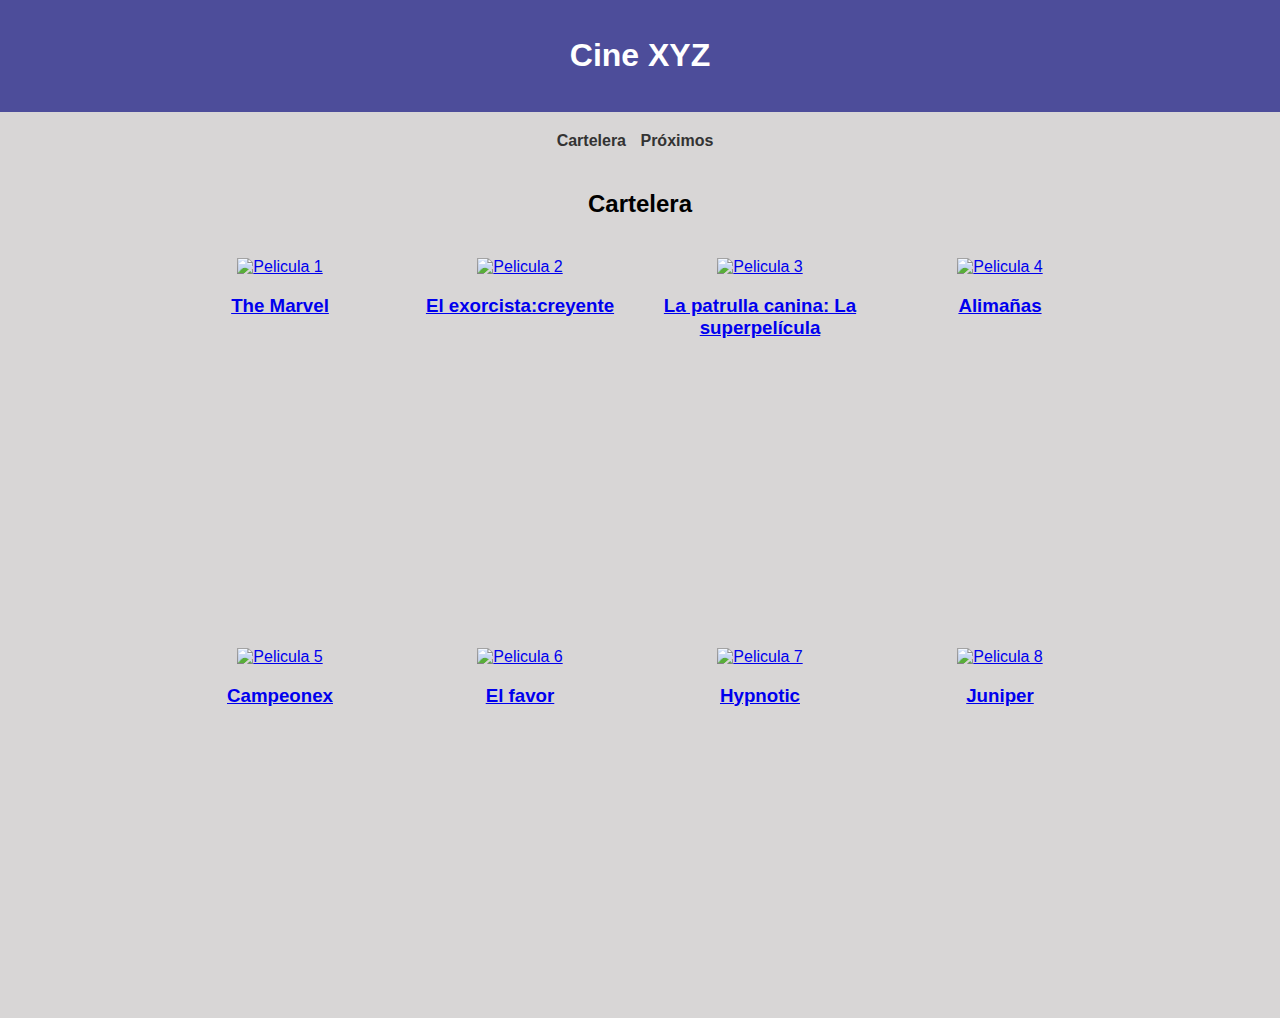
==== templates/index.html @ 707ae6f8 "guardar" ====
<!DOCTYPE html>
<html lang="es">
<head>
    <meta charset="UTF-8">
    <meta name="viewport" content="width=device-width, initial-scale=1.0">
    <link rel="stylesheet" href="/static/styles.css">
    <title>Cine XYZ</title>
</head>
<body>
    <header>
        <h1>Cine XYZ</h1>
    </header>
    
    <nav>
        <ul class="menu">
            <li><a href="/templates/index.html">Cartelera</a></li>
            <li><a href="/templates/proximos.html">Próximos</a></li>
        </ul>
    </nav>

    <main>
        <section class="cartelera">
            <h2>Cartelera</h2>
            
            <div class="fila-peliculas">
                <a href="pelicula.html?pelicula=pelicula1">
                    <div class="pelicula">
                        <img src="https://th.bing.com/th?id=ODL.14637f38477aece77532d1382251c80d&w=135&h=201&c=10&rs=1&qlt=90&o=6&pid=13.1" alt="Pelicula 1">
                        <h3>The Marvel</h3>
                    </div>
                </a>

                <a href="pelicula.html?pelicula=pelicula2">
                    <div class="pelicula">
                        <img src="https://pics.filmaffinity.com/the_exorcist_believer-559498509-msmall.jpg" alt="Pelicula 2">
                        <h3>El exorcista:creyente</h3>
                    </div>
                </a>

                <a href="pelicula.html?pelicula=pelicula3">
                    <div class="pelicula">
                        <img src="https://th.bing.com/th?id=ODL.a4bd0a39c0c6b4c70849d03398e8ef8a&w=135&h=201&c=10&rs=1&qlt=90&o=6&pid=13.1" alt="Pelicula 3">
                        <h3>La patrulla canina: La superpelícula</h3>
                    </div>
                </a>

                <a href="pelicula.html?pelicula=pelicula4">
                    <div class="pelicula">
                        <img src="https://th.bing.com/th?id=ODL.d3e1a2c969e4ccf1c49c2dc171a97cf1&w=135&h=201&c=10&rs=1&qlt=90&o=6&pid=13.1" alt="Pelicula 4">
                        <h3>Alimañas</h3>
                    </div>
                </a>
            </div>

            <div class="fila-peliculas">
                <a href="pelicula.html?pelicula=pelicula5">
                    <div class="pelicula">
                        <img src="https://th.bing.com/th?id=ODL.98d3a05b1f66bf20a4177fe9d2d055a1&w=135&h=201&c=10&rs=1&qlt=90&o=6&pid=13.1" alt="Pelicula 5">
                        <h3>Campeonex</h3>
                    </div>
                </a>

                <a href="pelicula.html?pelicula=pelicula6">
                    <div class="pelicula">
                        <img src="https://pics.filmaffinity.com/el_favor-331440462-mmed.jpg" alt="Pelicula 6">
                        <h3>El favor</h3>
                    </div>
                </a>

                <a href="pelicula.html?pelicula=pelicula7">
                    <div class="pelicula">
                        <img src="https://th.bing.com/th?id=ODL.b13afba3f330f1541b2a089848d4ec91&w=135&h=201&c=10&rs=1&qlt=90&o=6&pid=13.1" alt="Pelicula 7">
                        <h3>Hypnotic</h3>
                    </div>
                </a>

                <a href="pelicula.html?pelicula=pelicula8">
                    <div class="pelicula">
                        <img src="https://th.bing.com/th?id=ODL.83ac52fd125509b3572ce583e5a4500b&w=135&h=201&c=10&rs=1&qlt=90&o=6&pid=13.1" alt="Pelicula 8">
                        <h3>Juniper</h3>
                    </div>
                </a>
            </div>

            <!-- Agrega más películas según sea necesario -->

        </section>
    </main>

    <script>
        // JavaScript específico para la página de inicio (index.html) si es necesario
    </script>
</body>
</html>
---- static/styles.css ----
body {
    font-family: 'Arial', sans-serif;
    margin: 0;
    padding: 0;
    background-color: #d8d6d6;
}

header {
    background-color: rgb(77, 77, 154);
    color: #fff;
    text-align: center;
    padding: 1em 0;
}

nav {
    background-color: #d8d6d6;
    text-align: center;
    padding: 20px;
    
}

.menu {
    list-style: none;
    margin: 0;
    padding: 0;
}

.menu li {
    display: inline-block;
    margin-right: 10px;
}

.menu a {
    text-decoration: none;
    color: #333;
    font-weight: bold;
}

.menu a:hover {
    color: #555;
}

main {
    max-width: 800px;
    margin: 20px auto;
}

.cartelera, .proximos-estrenos {
    text-align: center;
}



.informacion-pelicula {
    text-align: center;
}
/* Añade estos estilos adicionales */
.fila-peliculas {
    display: flex;
    justify-content: center;
    margin-bottom: 50px;
}

.pelicula {
    width: 200px; /* Ocupar todo el ancho */
    height: 300px; /* Altura de 100px */
    margin: 10px;
    padding: 10px;
    text-align: center;
    cursor: pointer;
}
/* Establece un tamaño específico para las imágenes dentro de las películas */
.pelicula img {
    width: 100%; /* Ocupar todo el ancho del contenedor .pelicula */
    height: 100%; /* Altura 100% del contenedor .pelicula */
    object-fit: cover; /* Ajusta el tamaño de la imagen para cubrir completamente el contenedor */
}
/* Agrega estilos adicionales según sea necesario */
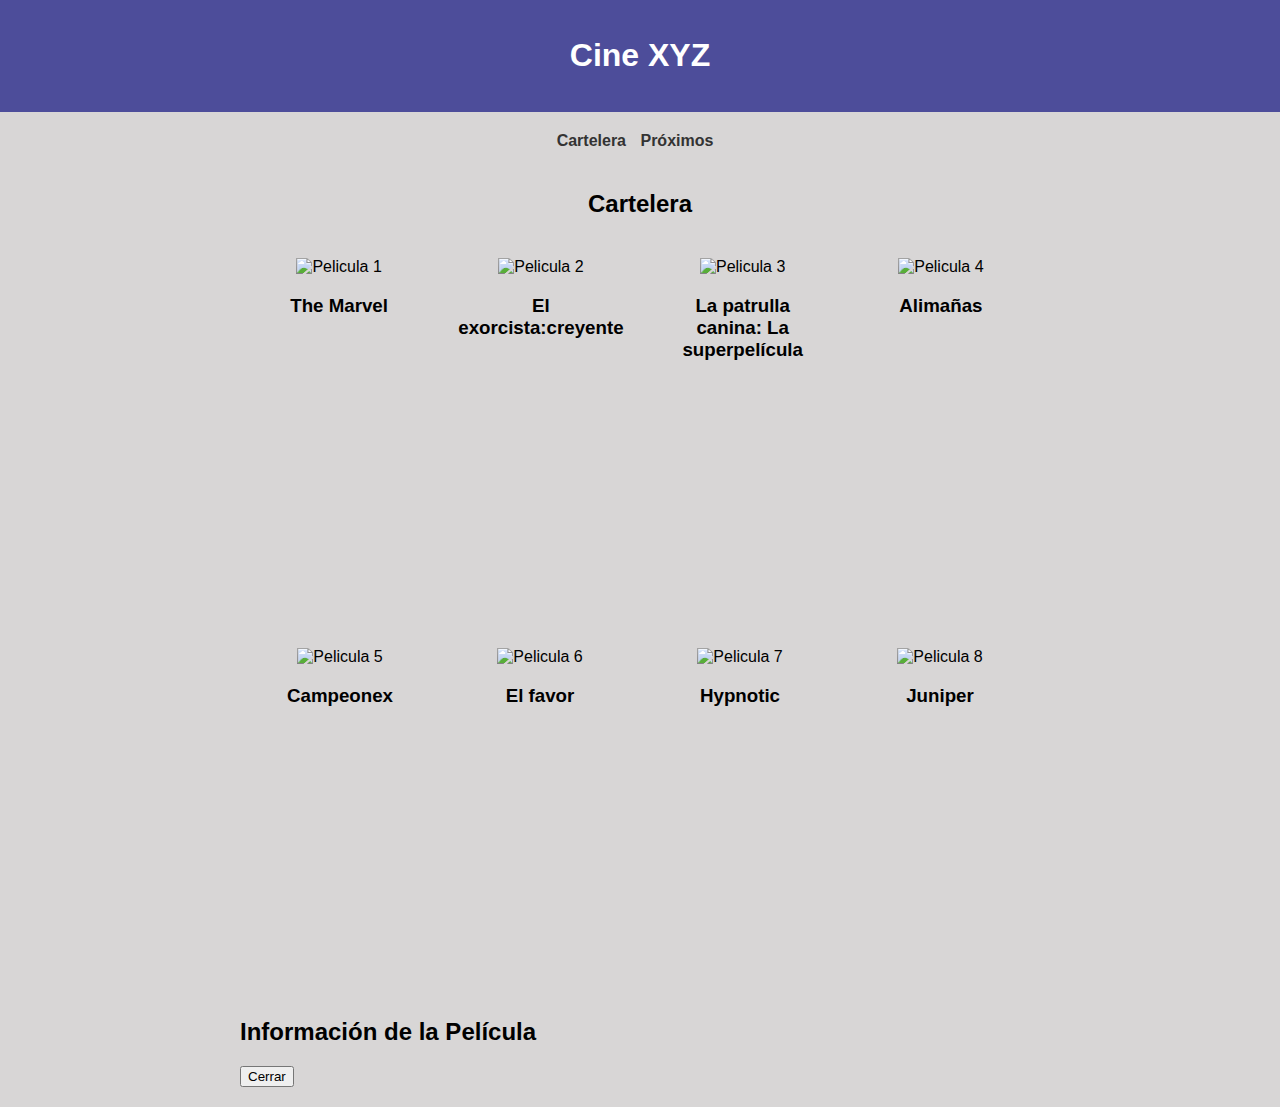
==== commit f3ccf112: "guardar" ====
--- a/templates/index.html
+++ b/templates/index.html
@@ -23,72 +23,127 @@
             <h2>Cartelera</h2>
             
             <div class="fila-peliculas">
-                <a href="pelicula.html?pelicula=pelicula1">
-                    <div class="pelicula">
-                        <img src="https://th.bing.com/th?id=ODL.14637f38477aece77532d1382251c80d&w=135&h=201&c=10&rs=1&qlt=90&o=6&pid=13.1" alt="Pelicula 1">
-                        <h3>The Marvel</h3>
-                    </div>
-                </a>
+                <div class="pelicula"
+                     data-titulo="The Marvel"
+                     data-directores="Director 1, Director 2"
+                     data-actores="Actor 1, Actor 2"
+                     data-resumen="Resumen de The Marvel">
+                    <img src="https://th.bing.com/th?id=ODL.14637f38477aece77532d1382251c80d&w=135&h=201&c=10&rs=1&qlt=90&o=6&pid=13.1" alt="Pelicula 1">
+                    <h3>The Marvel</h3>
+                </div>
 
-                <a href="pelicula.html?pelicula=pelicula2">
-                    <div class="pelicula">
-                        <img src="https://pics.filmaffinity.com/the_exorcist_believer-559498509-msmall.jpg" alt="Pelicula 2">
-                        <h3>El exorcista:creyente</h3>
-                    </div>
-                </a>
+                <div class="pelicula"
+                     data-titulo="El exorcista:creyente"
+                     data-directores="Director 3"
+                     data-actores="Actor 3, Actor 4"
+                     data-resumen="Resumen de El exorcista:creyente">
+                    <img src="https://pics.filmaffinity.com/the_exorcist_believer-559498509-msmall.jpg" alt="Pelicula 2">
+                    <h3>El exorcista:creyente</h3>
+                </div>
 
-                <a href="pelicula.html?pelicula=pelicula3">
-                    <div class="pelicula">
-                        <img src="https://th.bing.com/th?id=ODL.a4bd0a39c0c6b4c70849d03398e8ef8a&w=135&h=201&c=10&rs=1&qlt=90&o=6&pid=13.1" alt="Pelicula 3">
-                        <h3>La patrulla canina: La superpelícula</h3>
-                    </div>
-                </a>
+                <div class="pelicula"
+                     data-titulo="La patrulla canina: La superpelícula"
+                     data-directores="Director 5"
+                     data-actores="Actor 5, Actor 6"
+                     data-resumen="Resumen de La patrulla canina: La superpelícula">
+                    <img src="https://th.bing.com/th?id=ODL.a4bd0a39c0c6b4c70849d03398e8ef8a&w=135&h=201&c=10&rs=1&qlt=90&o=6&pid=13.1" alt="Pelicula 3">
+                    <h3>La patrulla canina: La superpelícula</h3>
+                </div>
 
-                <a href="pelicula.html?pelicula=pelicula4">
-                    <div class="pelicula">
-                        <img src="https://th.bing.com/th?id=ODL.d3e1a2c969e4ccf1c49c2dc171a97cf1&w=135&h=201&c=10&rs=1&qlt=90&o=6&pid=13.1" alt="Pelicula 4">
-                        <h3>Alimañas</h3>
-                    </div>
-                </a>
+                <div class="pelicula"
+                     data-titulo="Alimañas"
+                     data-directores="Director 7"
+                     data-actores="Actor 7, Actor 8"
+                     data-resumen="Resumen de Alimañas">
+                    <img src="https://th.bing.com/th?id=ODL.d3e1a2c969e4ccf1c49c2dc171a97cf1&w=135&h=201&c=10&rs=1&qlt=90&o=6&pid=13.1" alt="Pelicula 4">
+                    <h3>Alimañas</h3>
+                </div>
             </div>
 
             <div class="fila-peliculas">
-                <a href="pelicula.html?pelicula=pelicula5">
-                    <div class="pelicula">
-                        <img src="https://th.bing.com/th?id=ODL.98d3a05b1f66bf20a4177fe9d2d055a1&w=135&h=201&c=10&rs=1&qlt=90&o=6&pid=13.1" alt="Pelicula 5">
-                        <h3>Campeonex</h3>
-                    </div>
-                </a>
+                <div class="pelicula"
+                     data-titulo="Campeonex"
+                     data-directores="Director 9"
+                     data-actores="Actor 9, Actor 10"
+                     data-resumen="Resumen de Campeonex">
+                    <img src="https://th.bing.com/th?id=ODL.98d3a05b1f66bf20a4177fe9d2d055a1&w=135&h=201&c=10&rs=1&qlt=90&o=6&pid=13.1" alt="Pelicula 5">
+                    <h3>Campeonex</h3>
+                </div>
 
-                <a href="pelicula.html?pelicula=pelicula6">
-                    <div class="pelicula">
-                        <img src="https://pics.filmaffinity.com/el_favor-331440462-mmed.jpg" alt="Pelicula 6">
-                        <h3>El favor</h3>
-                    </div>
-                </a>
+                <div class="pelicula"
+                     data-titulo="El favor"
+                     data-directores="Director 11"
+                     data-actores="Actor 11, Actor 12"
+                     data-resumen="Resumen de El favor">
+                    <img src="https://pics.filmaffinity.com/el_favor-331440462-mmed.jpg" alt="Pelicula 6">
+                    <h3>El favor</h3>
+                </div>
 
-                <a href="pelicula.html?pelicula=pelicula7">
-                    <div class="pelicula">
-                        <img src="https://th.bing.com/th?id=ODL.b13afba3f330f1541b2a089848d4ec91&w=135&h=201&c=10&rs=1&qlt=90&o=6&pid=13.1" alt="Pelicula 7">
-                        <h3>Hypnotic</h3>
-                    </div>
-                </a>
+                <div class="pelicula"
+                     data-titulo="Hypnotic"
+                     data-directores="Director 13"
+                     data-actores="Actor 13, Actor 14"
+                     data-resumen="Resumen de Hypnotic">
+                    <img src="https://th.bing.com/th?id=ODL.b13afba3f330f1541b2a089848d4ec91&w=135&h=201&c=10&rs=1&qlt=90&o=6&pid=13.1" alt="Pelicula 7">
+                    <h3>Hypnotic</h3>
+                </div>
 
-                <a href="pelicula.html?pelicula=pelicula8">
-                    <div class="pelicula">
-                        <img src="https://th.bing.com/th?id=ODL.83ac52fd125509b3572ce583e5a4500b&w=135&h=201&c=10&rs=1&qlt=90&o=6&pid=13.1" alt="Pelicula 8">
-                        <h3>Juniper</h3>
-                    </div>
-                </a>
+                <div class="pelicula"
+                     data-titulo="Juniper"
+                     data-directores="Director 15"
+                     data-actores="Actor 15, Actor 16"
+                     data-resumen="Resumen de Juniper">
+                    <img src="https://th.bing.com/th?id=ODL.83ac52fd125509b3572ce583e5a4500b&w=135&h=201&c=10&rs=1&qlt=90&o=6&pid=13.1" alt="Pelicula 8">
+                    <h3>Juniper</h3>
+                </div>
             </div>
+        </section>
 
-            <!-- Agrega más películas según sea necesario -->
-
-        </section>
+        <!-- Contenedor para mostrar la información de la película -->
+        <div id="informacion-pelicula-container" class="informacion-pelicula-container">
+            <h2>Información de la Película</h2>
+            <p id="titulo-pelicula"></p>
+            <p id="directores-pelicula"></p>
+            <p id="actores-pelicula"></p>
+            <p id="resumen-pelicula"></p>
+            <button onclick="ocultarInformacionPelicula()">Cerrar</button>
+        </div>
     </main>
 
     <script>
-        // JavaScript específico para la página de inicio (index.html) si es necesario
+        document.addEventListener('DOMContentLoaded', function () {
+            const peliculas = document.querySelectorAll('.pelicula');
+
+            peliculas.forEach(pelicula => {
+                pelicula.addEventListener('click', function () {
+                    const tituloPelicula = pelicula.getAttribute('data-titulo');
+                    const directoresPelicula = pelicula.getAttribute('data-directores');
+                    const actoresPelicula = pelicula.getAttribute('data-actores');
+                    const resumenPelicula = pelicula.getAttribute('data-resumen');
+
+                    mostrarInformacionPelicula(tituloPelicula, directoresPelicula, actoresPelicula, resumenPelicula);
+                });
+            });
+        });
+
+        function mostrarInformacionPelicula(titulo, directores, actores, resumen) {
+            const tituloPeliculaElement = document.getElementById('titulo-pelicula');
+            const directoresPeliculaElement = document.getElementById('directores-pelicula');
+            const actoresPeliculaElement = document.getElementById('actores-pelicula');
+            const resumenPeliculaElement = document.getElementById('resumen-pelicula');
+            const informacionPeliculaContainer = document.getElementById('informacion-pelicula-container');
+
+            tituloPeliculaElement.textContent = `Título: ${titulo}`;
+            directoresPeliculaElement.textContent = `Directores: ${directores}`;
+            actoresPeliculaElement.textContent = `Actores: ${actores}`;
+            resumenPeliculaElement.textContent = `Resumen: ${resumen}`;
+            informacionPeliculaContainer.style.display = 'block';
+        }
+
+        function ocultarInformacionPelicula() {
+            const informacionPeliculaContainer = document.getElementById('informacion-pelicula-container');
+            informacionPeliculaContainer.style.display = 'none';
+        }
     </script>
 </body>
 </html>
@@ -97,3 +152,4 @@
 
 
 
+
--- a/static/styles.css
+++ b/static/styles.css
@@ -3,6 +3,8 @@
     margin: 0;
     padding: 0;
     background-color: #d8d6d6;
+    /* quiero que pueda subir y bajar por el body */
+    overflow-y: scroll;
 }
 
 header {
@@ -10,6 +12,8 @@
     color: #fff;
     text-align: center;
     padding: 1em 0;
+    
+
 }
 
 nav {
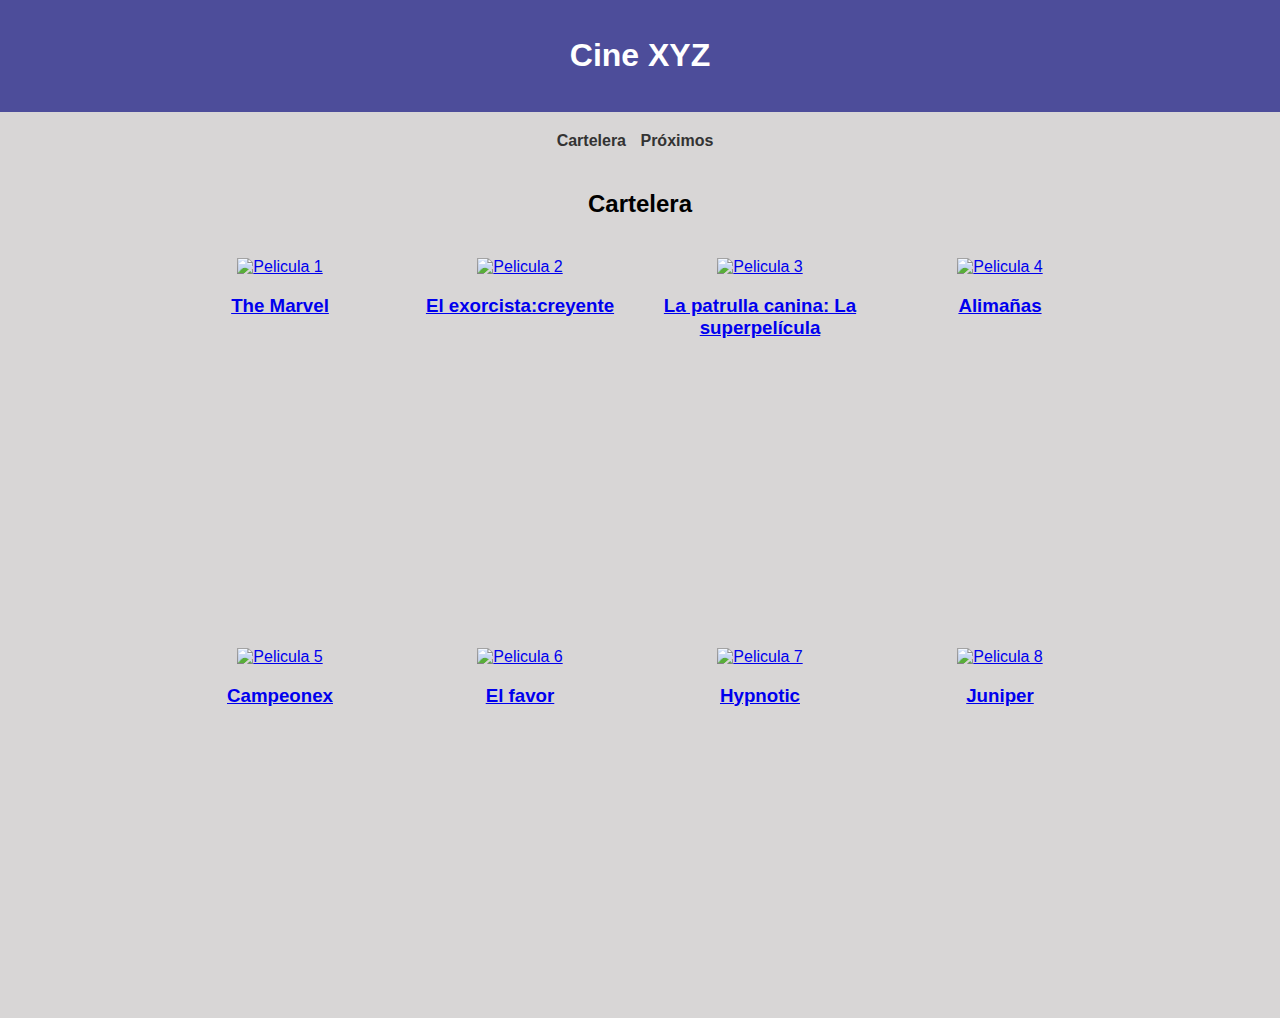
==== commit 1bef2f47: "guardar" ====
--- a/templates/index.html
+++ b/templates/index.html
@@ -23,128 +23,66 @@
             <h2>Cartelera</h2>
             
             <div class="fila-peliculas">
-                <div class="pelicula"
-                     data-titulo="The Marvel"
-                     data-directores="Director 1, Director 2"
-                     data-actores="Actor 1, Actor 2"
-                     data-resumen="Resumen de The Marvel">
-                    <img src="https://th.bing.com/th?id=ODL.14637f38477aece77532d1382251c80d&w=135&h=201&c=10&rs=1&qlt=90&o=6&pid=13.1" alt="Pelicula 1">
-                    <h3>The Marvel</h3>
-                </div>
+                <a href="pelicula.html?titulo=The Marvel&descripcion=Descripción de The Marvel&director=Director 1, Director 2&ano=2023">
+                    <div class="pelicula">
+                        <img src="https://th.bing.com/th?id=ODL.14637f38477aece77532d1382251c80d&w=135&h=201&c=10&rs=1&qlt=90&o=6&pid=13.1" alt="Pelicula 1">
+                        <h3>The Marvel</h3>
+                    </div>
+                </a>
 
-                <div class="pelicula"
-                     data-titulo="El exorcista:creyente"
-                     data-directores="Director 3"
-                     data-actores="Actor 3, Actor 4"
-                     data-resumen="Resumen de El exorcista:creyente">
-                    <img src="https://pics.filmaffinity.com/the_exorcist_believer-559498509-msmall.jpg" alt="Pelicula 2">
-                    <h3>El exorcista:creyente</h3>
-                </div>
+                <a href="pelicula.html?titulo=El exorcista:creyente&descripcion=Descripción de El exorcista:creyente&director=Director 3&ano=2022">
+                    <div class="pelicula">
+                        <img src="https://pics.filmaffinity.com/the_exorcist_believer-559498509-msmall.jpg" alt="Pelicula 2">
+                        <h3>El exorcista:creyente</h3>
+                    </div>
+                </a>
 
-                <div class="pelicula"
-                     data-titulo="La patrulla canina: La superpelícula"
-                     data-directores="Director 5"
-                     data-actores="Actor 5, Actor 6"
-                     data-resumen="Resumen de La patrulla canina: La superpelícula">
-                    <img src="https://th.bing.com/th?id=ODL.a4bd0a39c0c6b4c70849d03398e8ef8a&w=135&h=201&c=10&rs=1&qlt=90&o=6&pid=13.1" alt="Pelicula 3">
-                    <h3>La patrulla canina: La superpelícula</h3>
-                </div>
+                <a href="pelicula.html?titulo=La patrulla canina: La superpelícula&descripcion=Descripción de La patrulla canina: La superpelícula&director=Director 5&ano=2023">
+                    <div class="pelicula">
+                        <img src="https://th.bing.com/th?id=ODL.a4bd0a39c0c6b4c70849d03398e8ef8a&w=135&h=201&c=10&rs=1&qlt=90&o=6&pid=13.1" alt="Pelicula 3">
+                        <h3>La patrulla canina: La superpelícula</h3>
+                    </div>
+                </a>
 
-                <div class="pelicula"
-                     data-titulo="Alimañas"
-                     data-directores="Director 7"
-                     data-actores="Actor 7, Actor 8"
-                     data-resumen="Resumen de Alimañas">
-                    <img src="https://th.bing.com/th?id=ODL.d3e1a2c969e4ccf1c49c2dc171a97cf1&w=135&h=201&c=10&rs=1&qlt=90&o=6&pid=13.1" alt="Pelicula 4">
-                    <h3>Alimañas</h3>
-                </div>
+                <a href="pelicula.html?titulo=Alimañas&descripcion=Descripción de Alimañas&director=Director 7&ano=2022">
+                    <div class="pelicula">
+                        <img src="https://th.bing.com/th?id=ODL.d3e1a2c969e4ccf1c49c2dc171a97cf1&w=135&h=201&c=10&rs=1&qlt=90&o=6&pid=13.1" alt="Pelicula 4">
+                        <h3>Alimañas</h3>
+                    </div>
+                </a>
             </div>
 
             <div class="fila-peliculas">
-                <div class="pelicula"
-                     data-titulo="Campeonex"
-                     data-directores="Director 9"
-                     data-actores="Actor 9, Actor 10"
-                     data-resumen="Resumen de Campeonex">
-                    <img src="https://th.bing.com/th?id=ODL.98d3a05b1f66bf20a4177fe9d2d055a1&w=135&h=201&c=10&rs=1&qlt=90&o=6&pid=13.1" alt="Pelicula 5">
-                    <h3>Campeonex</h3>
-                </div>
+                <a href="pelicula.html?titulo=Campeonex&descripcion=Descripción de Campeonex&director=Director 9&ano=2023">
+                    <div class="pelicula">
+                        <img src="https://th.bing.com/th?id=ODL.98d3a05b1f66bf20a4177fe9d2d055a1&w=135&h=201&c=10&rs=1&qlt=90&o=6&pid=13.1" alt="Pelicula 5">
+                        <h3>Campeonex</h3>
+                    </div>
+                </a>
 
-                <div class="pelicula"
-                     data-titulo="El favor"
-                     data-directores="Director 11"
-                     data-actores="Actor 11, Actor 12"
-                     data-resumen="Resumen de El favor">
-                    <img src="https://pics.filmaffinity.com/el_favor-331440462-mmed.jpg" alt="Pelicula 6">
-                    <h3>El favor</h3>
-                </div>
+                <a href="pelicula.html?titulo=El favor&descripcion=Descripción de El favor&director=Director 11&ano=2022">
+                    <div class="pelicula">
+                        <img src="https://pics.filmaffinity.com/el_favor-331440462-mmed.jpg" alt="Pelicula 6">
+                        <h3>El favor</h3>
+                    </div>
+                </a>
 
-                <div class="pelicula"
-                     data-titulo="Hypnotic"
-                     data-directores="Director 13"
-                     data-actores="Actor 13, Actor 14"
-                     data-resumen="Resumen de Hypnotic">
-                    <img src="https://th.bing.com/th?id=ODL.b13afba3f330f1541b2a089848d4ec91&w=135&h=201&c=10&rs=1&qlt=90&o=6&pid=13.1" alt="Pelicula 7">
-                    <h3>Hypnotic</h3>
-                </div>
+                <a href="pelicula.html?titulo=Hypnotic&descripcion=Descripción de Hypnotic&director=Director 13&ano=2023">
+                    <div class="pelicula">
+                        <img src="https://th.bing.com/th?id=ODL.b13afba3f330f1541b2a089848d4ec91&w=135&h=201&c=10&rs=1&qlt=90&o=6&pid=13.1" alt="Pelicula 7">
+                        <h3>Hypnotic</h3>
+                    </div>
+                </a>
 
-                <div class="pelicula"
-                     data-titulo="Juniper"
-                     data-directores="Director 15"
-                     data-actores="Actor 15, Actor 16"
-                     data-resumen="Resumen de Juniper">
-                    <img src="https://th.bing.com/th?id=ODL.83ac52fd125509b3572ce583e5a4500b&w=135&h=201&c=10&rs=1&qlt=90&o=6&pid=13.1" alt="Pelicula 8">
-                    <h3>Juniper</h3>
-                </div>
+                <a href="pelicula.html?titulo=Juniper&descripcion=Descripción de Juniper&director=Director 15&ano=2022">
+                    <div class="pelicula">
+                        <img src="https://th.bing.com/th?id=ODL.83ac52fd125509b3572ce583e5a4500b&w=135&h=201&c=10&rs=1&qlt=90&o=6&pid=13.1" alt="Pelicula 8">
+                        <h3>Juniper</h3>
+                    </div>
+                </a>
             </div>
         </section>
-
-        <!-- Contenedor para mostrar la información de la película -->
-        <div id="informacion-pelicula-container" class="informacion-pelicula-container">
-            <h2>Información de la Película</h2>
-            <p id="titulo-pelicula"></p>
-            <p id="directores-pelicula"></p>
-            <p id="actores-pelicula"></p>
-            <p id="resumen-pelicula"></p>
-            <button onclick="ocultarInformacionPelicula()">Cerrar</button>
-        </div>
     </main>
-
-    <script>
-        document.addEventListener('DOMContentLoaded', function () {
-            const peliculas = document.querySelectorAll('.pelicula');
-
-            peliculas.forEach(pelicula => {
-                pelicula.addEventListener('click', function () {
-                    const tituloPelicula = pelicula.getAttribute('data-titulo');
-                    const directoresPelicula = pelicula.getAttribute('data-directores');
-                    const actoresPelicula = pelicula.getAttribute('data-actores');
-                    const resumenPelicula = pelicula.getAttribute('data-resumen');
-
-                    mostrarInformacionPelicula(tituloPelicula, directoresPelicula, actoresPelicula, resumenPelicula);
-                });
-            });
-        });
-
-        function mostrarInformacionPelicula(titulo, directores, actores, resumen) {
-            const tituloPeliculaElement = document.getElementById('titulo-pelicula');
-            const directoresPeliculaElement = document.getElementById('directores-pelicula');
-            const actoresPeliculaElement = document.getElementById('actores-pelicula');
-            const resumenPeliculaElement = document.getElementById('resumen-pelicula');
-            const informacionPeliculaContainer = document.getElementById('informacion-pelicula-container');
-
-            tituloPeliculaElement.textContent = `Título: ${titulo}`;
-            directoresPeliculaElement.textContent = `Directores: ${directores}`;
-            actoresPeliculaElement.textContent = `Actores: ${actores}`;
-            resumenPeliculaElement.textContent = `Resumen: ${resumen}`;
-            informacionPeliculaContainer.style.display = 'block';
-        }
-
-        function ocultarInformacionPelicula() {
-            const informacionPeliculaContainer = document.getElementById('informacion-pelicula-container');
-            informacionPeliculaContainer.style.display = 'none';
-        }
-    </script>
 </body>
 </html>
 
@@ -153,3 +91,4 @@
 
 
 
+
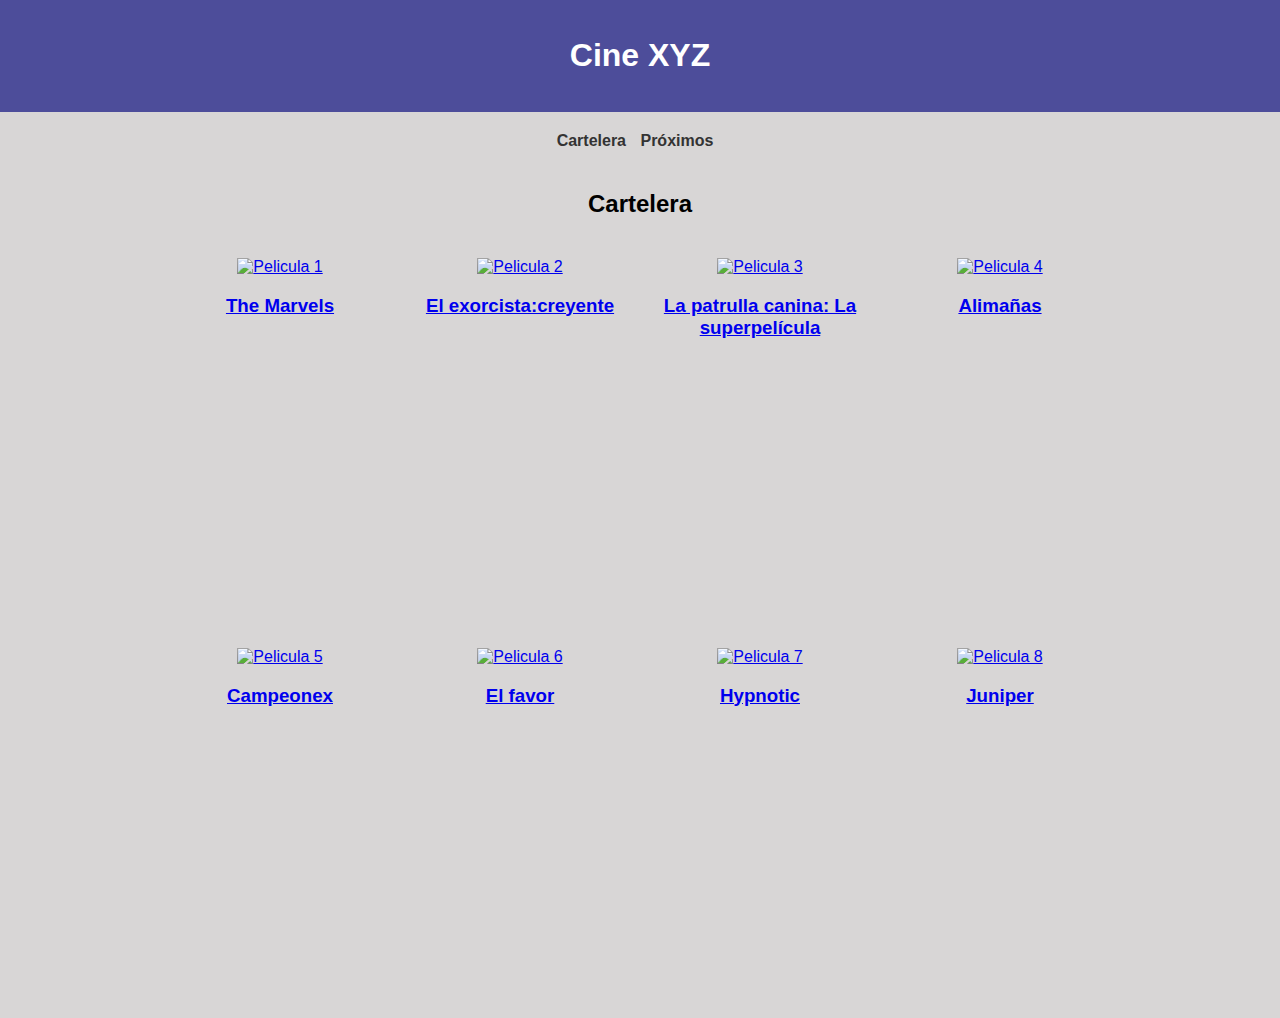
==== commit d72c016d: "guardar" ====
--- a/templates/index.html
+++ b/templates/index.html
@@ -5,6 +5,7 @@
     <meta name="viewport" content="width=device-width, initial-scale=1.0">
     <link rel="stylesheet" href="/static/styles.css">
     <title>Cine XYZ</title>
+   
 </head>
 <body>
     <header>
@@ -23,28 +24,32 @@
             <h2>Cartelera</h2>
             
             <div class="fila-peliculas">
-                <a href="pelicula.html?titulo=The Marvel&descripcion=Descripción de The Marvel&director=Director 1, Director 2&ano=2023">
+                <!-- Película 1 -->
+                <a href="pelicula.html?titulo=The Marvels&descripcion=Carol Danvers, también conocida como Capitana Marvel, ha reclamado su identidad al tiránico Kree y se ha vengado de la Inteligencia Suprema. Pero hay consecuencias no deseadas hacen y Carol carga con el peso de un universo desestabilizado. Cuando sus deberes la envían a un agujero de gusano anómalo vinculado a un Kree revolucionario, sus poderes se enredan con los de la superfan de Jersey City, Kamala Khan, también conocida como Ms. Marvel, y con los de la sobrina separada de Carol, la capitana Monica Rambeau. Juntos, este trío improbable debe formar un equipo y aprender a trabajar armónicamente para salvar el universo como The Marvels.&director=Nia DaCosta&ano=9 noviembre 2023&imagen=https://th.bing.com/th?id=ODL.14637f38477aece77532d1382251c80d&w=135&h=201&c=10&rs=1&qlt=90&o=6&pid=13.1&type=Acción&duracion=1h 44m&actores=Brie Larson, Seo-joon Park, Samuel L. Jackson, Teyonah Parris, Zawe Ashton, Iman Vellani">
                     <div class="pelicula">
                         <img src="https://th.bing.com/th?id=ODL.14637f38477aece77532d1382251c80d&w=135&h=201&c=10&rs=1&qlt=90&o=6&pid=13.1" alt="Pelicula 1">
-                        <h3>The Marvel</h3>
+                        <h3>The Marvels</h3>
                     </div>
                 </a>
 
-                <a href="pelicula.html?titulo=El exorcista:creyente&descripcion=Descripción de El exorcista:creyente&director=Director 3&ano=2022">
+                <!-- Película 2 -->
+                <a href="pelicula.html?titulo=El exorcista:creyente&descripcion=Secuela de la película de 1973 sobre una niña de 12 años que está poseída por una misteriosa entidad demoníaca, lo que obliga a su madre a buscar la ayuda de dos sacerdotes para salvarla.&director=Director 3&ano=6 octubre 2023&imagen=https://th.bing.com/th?id=ODL.489d508dc9ae91bca63b552a49c3d644&w=135&h=201&c=10&rs=1&qlt=90&o=6&pid=13.1&type=Terror&duracion=1h 55 min&actores=Leslie Odom Jr., Ellen Burstyn, Ann Dowd, Jennifer Nettles, Norbert Leo Butz, Nick Benas, Nigel Barto, Lidya Jewett, Olivia Marcum">
                     <div class="pelicula">
-                        <img src="https://pics.filmaffinity.com/the_exorcist_believer-559498509-msmall.jpg" alt="Pelicula 2">
+                        <img src="https://th.bing.com/th?id=ODL.489d508dc9ae91bca63b552a49c3d644&w=135&h=201&c=10&rs=1&qlt=90&o=6&pid=13.1" alt="Pelicula 2">
                         <h3>El exorcista:creyente</h3>
                     </div>
                 </a>
 
-                <a href="pelicula.html?titulo=La patrulla canina: La superpelícula&descripcion=Descripción de La patrulla canina: La superpelícula&director=Director 5&ano=2023">
+                <!-- Película 3 -->
+                <a href="pelicula.html?titulo=La patrulla canina: La superpelícula&descripcion=Descripción de La patrulla canina: La superpelícula&director=Director 5&ano=2023&imagen=https://th.bing.com/th?id=ODL.a4bd0a39c0c6b4c70849d03398e8ef8a&w=135&h=201&c=10&rs=1&qlt=90&o=6&pid=13.1&type=Animación&duracion=1.5h&actores=Actor 5, Actor 6">
                     <div class="pelicula">
                         <img src="https://th.bing.com/th?id=ODL.a4bd0a39c0c6b4c70849d03398e8ef8a&w=135&h=201&c=10&rs=1&qlt=90&o=6&pid=13.1" alt="Pelicula 3">
                         <h3>La patrulla canina: La superpelícula</h3>
                     </div>
                 </a>
 
-                <a href="pelicula.html?titulo=Alimañas&descripcion=Descripción de Alimañas&director=Director 7&ano=2022">
+                <!-- Película 4 -->
+                <a href="pelicula.html?titulo=Alimañas&descripcion=Descripción de Alimañas&director=Director 7&ano=2022&imagen=https://th.bing.com/th?id=ODL.d3e1a2c969e4ccf1c49c2dc171a97cf1&w=135&h=201&c=10&rs=1&qlt=90&o=6&pid=13.1&type=Drama&duracion=2h&actores=Actor 7, Actor 8">
                     <div class="pelicula">
                         <img src="https://th.bing.com/th?id=ODL.d3e1a2c969e4ccf1c49c2dc171a97cf1&w=135&h=201&c=10&rs=1&qlt=90&o=6&pid=13.1" alt="Pelicula 4">
                         <h3>Alimañas</h3>
@@ -53,28 +58,32 @@
             </div>
 
             <div class="fila-peliculas">
-                <a href="pelicula.html?titulo=Campeonex&descripcion=Descripción de Campeonex&director=Director 9&ano=2023">
+                <!-- Película 5 -->
+                <a href="pelicula.html?titulo=Campeonex&descripcion=Descripción de Campeonex&director=Director 9&ano=2023&imagen=https://th.bing.com/th?id=ODL.98d3a05b1f66bf20a4177fe9d2d055a1&w=135&h=201&c=10&rs=1&qlt=90&o=6&pid=13.1&type=Deporte&duracion=2.5h&actores=Actor 9, Actor 10">
                     <div class="pelicula">
                         <img src="https://th.bing.com/th?id=ODL.98d3a05b1f66bf20a4177fe9d2d055a1&w=135&h=201&c=10&rs=1&qlt=90&o=6&pid=13.1" alt="Pelicula 5">
                         <h3>Campeonex</h3>
                     </div>
                 </a>
 
-                <a href="pelicula.html?titulo=El favor&descripcion=Descripción de El favor&director=Director 11&ano=2022">
+                <!-- Película 6 -->
+                <a href="pelicula.html?titulo=El favor&descripcion=Descripción de El favor&director=Director 11&ano=2022&imagen=https://pics.filmaffinity.com/el_favor-331440462-mmed.jpg&type=Comedia&duracion=1.8h&actores=Actor 11, Actor 12">
                     <div class="pelicula">
                         <img src="https://pics.filmaffinity.com/el_favor-331440462-mmed.jpg" alt="Pelicula 6">
                         <h3>El favor</h3>
                     </div>
                 </a>
 
-                <a href="pelicula.html?titulo=Hypnotic&descripcion=Descripción de Hypnotic&director=Director 13&ano=2023">
+                <!-- Película 7 -->
+                <a href="pelicula.html?titulo=Hypnotic&descripcion=Descripción de Hypnotic&director=Director 13&ano=2023&imagen=https://th.bing.com/th?id=ODL.b13afba3f330f1541b2a089848d4ec91&w=135&h=201&c=10&rs=1&qlt=90&o=6&pid=13.1&type=Suspenso&duracion=2h&actores=Actor 13, Actor 14">
                     <div class="pelicula">
                         <img src="https://th.bing.com/th?id=ODL.b13afba3f330f1541b2a089848d4ec91&w=135&h=201&c=10&rs=1&qlt=90&o=6&pid=13.1" alt="Pelicula 7">
                         <h3>Hypnotic</h3>
                     </div>
                 </a>
 
-                <a href="pelicula.html?titulo=Juniper&descripcion=Descripción de Juniper&director=Director 15&ano=2022">
+                <!-- Película 8 -->
+                <a href="pelicula.html?titulo=Juniper&descripcion=Descripción de Juniper&director=Director 15&ano=2022&imagen=https://th.bing.com/th?id=ODL.83ac52fd125509b3572ce583e5a4500b&w=135&h=201&c=10&rs=1&qlt=90&o=6&pid=13.1&type=Drama&duracion=1.7h&actores=Actor 15, Actor 16">
                     <div class="pelicula">
                         <img src="https://th.bing.com/th?id=ODL.83ac52fd125509b3572ce583e5a4500b&w=135&h=201&c=10&rs=1&qlt=90&o=6&pid=13.1" alt="Pelicula 8">
                         <h3>Juniper</h3>
@@ -92,3 +101,5 @@
 
 
 
+
+
--- a/static/styles.css
+++ b/static/styles.css
@@ -81,3 +81,23 @@
 }
 /* Agrega estilos adicionales según sea necesario */
 
+/* Agrega tus estilos generales aquí */
+
+.detalles-pelicula {
+    width: 100%; /* Asegura que el contenedor ocupe el ancho completo */
+    display: flex;
+    justify-content: flex-start; /* Alinea el contenido a la izquierda */
+    align-items: flex-start; /* Alinea el contenido en la parte superior */
+}
+
+.detalles-pelicula img {
+    max-width: 100%;
+    height: auto;
+    max-height: 400px;
+}
+
+.informacion-pelicula-container {
+    display: flex;
+    flex-direction: column;
+    margin-left: 20px; /* Añade un margen a la izquierda para separar la imagen del texto */
+}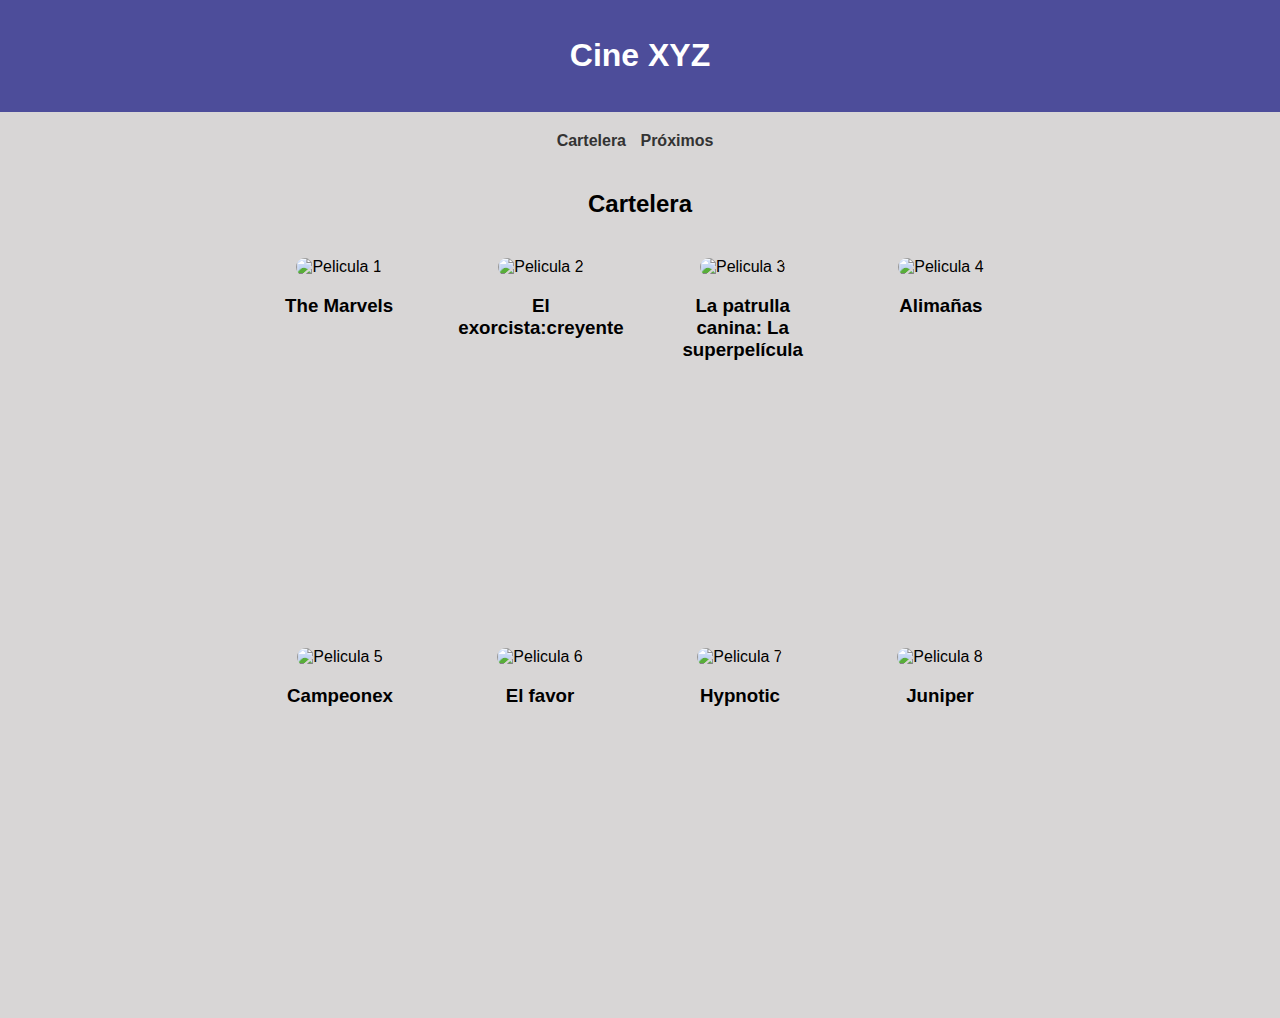
==== commit d34b63ed: "guardar" ====
--- a/templates/index.html
+++ b/templates/index.html
@@ -5,7 +5,6 @@
     <meta name="viewport" content="width=device-width, initial-scale=1.0">
     <link rel="stylesheet" href="/static/styles.css">
     <title>Cine XYZ</title>
-   
 </head>
 <body>
     <header>
@@ -25,73 +24,79 @@
             
             <div class="fila-peliculas">
                 <!-- Película 1 -->
-                <a href="pelicula.html?titulo=The Marvels&descripcion=Carol Danvers, también conocida como Capitana Marvel, ha reclamado su identidad al tiránico Kree y se ha vengado de la Inteligencia Suprema. Pero hay consecuencias no deseadas hacen y Carol carga con el peso de un universo desestabilizado. Cuando sus deberes la envían a un agujero de gusano anómalo vinculado a un Kree revolucionario, sus poderes se enredan con los de la superfan de Jersey City, Kamala Khan, también conocida como Ms. Marvel, y con los de la sobrina separada de Carol, la capitana Monica Rambeau. Juntos, este trío improbable debe formar un equipo y aprender a trabajar armónicamente para salvar el universo como The Marvels.&director=Nia DaCosta&ano=9 noviembre 2023&imagen=https://th.bing.com/th?id=ODL.14637f38477aece77532d1382251c80d&w=135&h=201&c=10&rs=1&qlt=90&o=6&pid=13.1&type=Acción&duracion=1h 44m&actores=Brie Larson, Seo-joon Park, Samuel L. Jackson, Teyonah Parris, Zawe Ashton, Iman Vellani">
-                    <div class="pelicula">
-                        <img src="https://th.bing.com/th?id=ODL.14637f38477aece77532d1382251c80d&w=135&h=201&c=10&rs=1&qlt=90&o=6&pid=13.1" alt="Pelicula 1">
-                        <h3>The Marvels</h3>
-                    </div>
-                </a>
+                <div class="pelicula" data-titulo="The Marvels" data-descripcion="Carol Danvers, también conocida como Capitana Marvel, ha reclamado su identidad al tiránico Kree y se ha vengado de la Inteligencia Suprema. Pero hay consecuencias no deseadas hacen y Carol carga con el peso de un universo desestabilizado. Cuando sus deberes la envían a un agujero de gusano anómalo vinculado a un Kree revolucionario, sus poderes se enredan con los de la superfan de Jersey City, Kamala Khan, también conocida como Ms. Marvel, y con los de la sobrina separada de Carol, la capitana Monica Rambeau. Juntos, este trío improbable debe formar un equipo y aprender a trabajar armónicamente para salvar el universo como The Marvels." data-director="Nia DaCosta" data-ano="9 noviembre de 2023" data-imagen="https://pics.filmaffinity.com/the_marvels-502364297-mmed.jpg" data-tipo="Acción" data-duracion="1h 44m" data-actores="Brie Larson, Seo-joon Park, Samuel L. Jackson, Teyonah Parris, Zawe Ashton, Iman Vellani">
+                    <img src="https://th.bing.com/th?id=ODL.14637f38477aece77532d1382251c80d&w=135&h=201&c=10&rs=1&qlt=90&o=6&pid=13.1" alt="Pelicula 1">
+                    <h3>The Marvels</h3>
+                </div>
 
                 <!-- Película 2 -->
-                <a href="pelicula.html?titulo=El exorcista:creyente&descripcion=Secuela de la película de 1973 sobre una niña de 12 años que está poseída por una misteriosa entidad demoníaca, lo que obliga a su madre a buscar la ayuda de dos sacerdotes para salvarla.&director=Director 3&ano=6 octubre 2023&imagen=https://th.bing.com/th?id=ODL.489d508dc9ae91bca63b552a49c3d644&w=135&h=201&c=10&rs=1&qlt=90&o=6&pid=13.1&type=Terror&duracion=1h 55 min&actores=Leslie Odom Jr., Ellen Burstyn, Ann Dowd, Jennifer Nettles, Norbert Leo Butz, Nick Benas, Nigel Barto, Lidya Jewett, Olivia Marcum">
-                    <div class="pelicula">
-                        <img src="https://th.bing.com/th?id=ODL.489d508dc9ae91bca63b552a49c3d644&w=135&h=201&c=10&rs=1&qlt=90&o=6&pid=13.1" alt="Pelicula 2">
-                        <h3>El exorcista:creyente</h3>
-                    </div>
-                </a>
+                <div class="pelicula" data-titulo="El exorcista:creyente" data-descripcion="Secuela de la película de 1973 sobre una niña de 12 años que está poseída por una misteriosa entidad demoníaca, lo que obliga a su madre a buscar la ayuda de dos sacerdotes para salvarla." data-director="David Gordon Green" data-ano="6 octubre de 2023" data-imagen="https://pics.filmaffinity.com/the_exorcist_believer-559498509-mmed.jpg" data-tipo="Terror" data-duracion="1h 55 min" data-actores="Leslie Odom Jr., Ellen Burstyn, Ann Dowd, Jennifer Nettles, Norbert Leo Butz, Nick Benas, Nigel Barto, Lidya Jewett, Olivia Marcum">
+                    <img src="https://th.bing.com/th?id=ODL.489d508dc9ae91bca63b552a49c3d644&w=135&h=201&c=10&rs=1&qlt=90&o=6&pid=13.1" alt="Pelicula 2">
+                    <h3>El exorcista:creyente</h3>
+                </div>
 
                 <!-- Película 3 -->
-                <a href="pelicula.html?titulo=La patrulla canina: La superpelícula&descripcion=Descripción de La patrulla canina: La superpelícula&director=Director 5&ano=2023&imagen=https://th.bing.com/th?id=ODL.a4bd0a39c0c6b4c70849d03398e8ef8a&w=135&h=201&c=10&rs=1&qlt=90&o=6&pid=13.1&type=Animación&duracion=1.5h&actores=Actor 5, Actor 6">
-                    <div class="pelicula">
-                        <img src="https://th.bing.com/th?id=ODL.a4bd0a39c0c6b4c70849d03398e8ef8a&w=135&h=201&c=10&rs=1&qlt=90&o=6&pid=13.1" alt="Pelicula 3">
-                        <h3>La patrulla canina: La superpelícula</h3>
-                    </div>
-                </a>
+                <div class="pelicula" data-titulo="La patrulla canina: La superpelícula" data-descripcion="Un meteorito mágico impacta en Ciudad Aventura y otorga superpoderes a los cachorros de la Patrulla Canina." data-director="Cal Brunker" data-ano="11 octubre de 2023" data-imagen="https://pics.filmaffinity.com/paw_patrol_the_mighty_movie-340727255-mmed.jpg" data-tipo="Comedia, Aventura, Animación" data-duracion="1.5h" data-actores="McKenna Grace, James Marsden, Taraji P. Henson, Christian Convery, Chris Rock, Tyler Perry, Kim Kardashian, Kristen Bell, Jimmy Kimmel, Dax Shepard, Yara Shahidi, Marsai Martin, Lil Rel Howery, Serena Williams, Alan Kim, Ron Pardo, Brice Gonzalez, North West, Saint West, Christian Corrao, Luxton Handspiker, Nylan Parthipan, Callum Shoniker, Finn Lee-Epp">
+                    <img src="https://th.bing.com/th?id=ODL.a4bd0a39c0c6b4c70849d03398e8ef8a&w=135&h=201&c=10&rs=1&qlt=90&o=6&pid=13.1" alt="Pelicula 3">
+                    <h3>La patrulla canina: La superpelícula</h3>
+                </div>
 
                 <!-- Película 4 -->
-                <a href="pelicula.html?titulo=Alimañas&descripcion=Descripción de Alimañas&director=Director 7&ano=2022&imagen=https://th.bing.com/th?id=ODL.d3e1a2c969e4ccf1c49c2dc171a97cf1&w=135&h=201&c=10&rs=1&qlt=90&o=6&pid=13.1&type=Drama&duracion=2h&actores=Actor 7, Actor 8">
-                    <div class="pelicula">
-                        <img src="https://th.bing.com/th?id=ODL.d3e1a2c969e4ccf1c49c2dc171a97cf1&w=135&h=201&c=10&rs=1&qlt=90&o=6&pid=13.1" alt="Pelicula 4">
-                        <h3>Alimañas</h3>
-                    </div>
-                </a>
+                <div class="pelicula" data-titulo="Alimañas" data-descripcion="Dos hermanos muy distintos entre ellos, Carlos y Paco (Carlos Areces y Jordi Sánchez), acaban unidos por la ambición de heredar un edificio propiedad de su madre, ya anciana. En ese lugar ambos tienen puestas todas sus esperanzas para mejorar su precaria situación económica.
+                " data-director="Pep Anton Gómez" data-ano="27 octubre de 2023" data-imagen="https://pics.filmaffinity.com/alimanas-256843829-mmed.jpg" data-tipo="Comedia" data-duracion="1h 24m" data-actores="Sílvia Abril, Antonio Resines, Carmina Barrios, Saturnio Garcia, Pilar Bergés, Loles León, Carlos Areces, Jordi Sánchez">
+                    <img src="https://th.bing.com/th?id=ODL.d3e1a2c969e4ccf1c49c2dc171a97cf1&w=135&h=201&c=10&rs=1&qlt=90&o=6&pid=13.1" alt="Pelicula 4">
+                    <h3>Alimañas</h3>
+                </div>
             </div>
-
             <div class="fila-peliculas">
                 <!-- Película 5 -->
-                <a href="pelicula.html?titulo=Campeonex&descripcion=Descripción de Campeonex&director=Director 9&ano=2023&imagen=https://th.bing.com/th?id=ODL.98d3a05b1f66bf20a4177fe9d2d055a1&w=135&h=201&c=10&rs=1&qlt=90&o=6&pid=13.1&type=Deporte&duracion=2.5h&actores=Actor 9, Actor 10">
-                    <div class="pelicula">
-                        <img src="https://th.bing.com/th?id=ODL.98d3a05b1f66bf20a4177fe9d2d055a1&w=135&h=201&c=10&rs=1&qlt=90&o=6&pid=13.1" alt="Pelicula 5">
-                        <h3>Campeonex</h3>
-                    </div>
-                </a>
+                <div class="pelicula" data-titulo="Campeonex" data-descripcion="Nuestro equipo de campeones abandona el baloncesto para adentrarse por error en el fascinante mundo del atletismo de la mano de una entrenadora novata. Entre las duras exigencias de la nueva disciplina y la sorprendente capacidad de la entrenadora para atraer todo tipo de desgracias y calamidades, todo acabará saliendo del revés." data-director="Javier Fesser" data-ano="18 agosto de 2023" data-imagen="https://pics.filmaffinity.com/campeonex-966482082-mmed.jpg" data-tipo="Comedia" data-duracion="2h 5m" data-actores="Jesús Vidal, José de Luna, Sergio Olmos, Gloria Ramos, Jesús Lago Solís, Roberto Chinchilla, Alberto Nieto Ferrández">
+                    <img src="https://th.bing.com/th?id=ODL.98d3a05b1f66bf20a4177fe9d2d055a1&w=135&h=201&c=10&rs=1&qlt=90&o=6&pid=13.1" alt="Pelicula 5">
+                    <h3>Campeonex</h3>
+                </div>
 
                 <!-- Película 6 -->
-                <a href="pelicula.html?titulo=El favor&descripcion=Descripción de El favor&director=Director 11&ano=2022&imagen=https://pics.filmaffinity.com/el_favor-331440462-mmed.jpg&type=Comedia&duracion=1.8h&actores=Actor 11, Actor 12">
-                    <div class="pelicula">
-                        <img src="https://pics.filmaffinity.com/el_favor-331440462-mmed.jpg" alt="Pelicula 6">
-                        <h3>El favor</h3>
-                    </div>
-                </a>
+                <div class="pelicula" data-titulo="El favor" data-descripcion="Los Gallardo son una familia rica y respetada que veranea en una preciosa masía cuidada hasta el mas minimo detalle por Amparito, la queridísima Tata, que, para los tres hijos de la familia, Teresa, Benja y Aura, ha sido como una segunda madre. Cuando reciben la mala noticia de su muerte, los tres hermanos viajan al pueblo para darle el último adios y reencontrarse con su hijo Tomas, único hijo de la difunta. Lo que no esperaban es que la última voluntad de Amparito fuese ser enterrada en el panteón familiar. Los Gallardo lo tienen claro: ¡ni de broma! Tras negarse a cumplir este favor, reciben el legado de Amparito: unas cartas en las que la familia no encontrará una amable despedida, sino una venganza en forma de trapos sucios y verdades hirientes que harán que todo salte por los aires. ¡La madre que parió a la Tata! " data-director="Juan Perez" data-ano=" 10 noviembre de 2023" data-imagen="https://pics.filmaffinity.com/el_favor-331440462-mmed.jpg" data-tipo="Comedia" data-duracion="1h 37m" data-actores="Alfonso Bassave, Luisa Gavasa, Gonzalo de Castro, Diego Martín, Inma Cuesta, Betsy Túrnez, Sara Sálamo, Pere Ponce">
+                    <img src="https://pics.filmaffinity.com/el_favor-331440462-mmed.jpg" alt="Pelicula 6">
+                    <h3>El favor</h3>
+                </div>
 
                 <!-- Película 7 -->
-                <a href="pelicula.html?titulo=Hypnotic&descripcion=Descripción de Hypnotic&director=Director 13&ano=2023&imagen=https://th.bing.com/th?id=ODL.b13afba3f330f1541b2a089848d4ec91&w=135&h=201&c=10&rs=1&qlt=90&o=6&pid=13.1&type=Suspenso&duracion=2h&actores=Actor 13, Actor 14">
-                    <div class="pelicula">
-                        <img src="https://th.bing.com/th?id=ODL.b13afba3f330f1541b2a089848d4ec91&w=135&h=201&c=10&rs=1&qlt=90&o=6&pid=13.1" alt="Pelicula 7">
-                        <h3>Hypnotic</h3>
-                    </div>
-                </a>
+                <div class="pelicula" data-titulo="Hypnotic" data-descripcion="Un detective investiga la desaparicion de su hija y descubre que todo lo que creer saber sobre su realidad y su pasado es una mentira. Thriller de accion con tintes de ciencia-ficción que hará que el espectador se cuestione su propia realidad." data-director="Robert Rodriguez" data-ano="27 de octubre de 2023" data-imagen="https://pics.filmaffinity.com/hypnotic-599632335-mmed.jpg" data-tipo="Acción, Crimen, Thriller" data-duracion="2h" data-actores="Alice Braga, William Fichtner, Jackie Earle Haley, Jeff Fahey, Dayo Okeniyi, Hala Finley, J.D. Pardo, Ben Affleck">
+                    <img src="https://th.bing.com/th?id=ODL.b13afba3f330f1541b2a089848d4ec91&w=135&h=201&c=10&rs=1&qlt=90&o=6&pid=13.1" alt="Pelicula 7">
+                    <h3>Hypnotic</h3>
+                </div>
 
                 <!-- Película 8 -->
-                <a href="pelicula.html?titulo=Juniper&descripcion=Descripción de Juniper&director=Director 15&ano=2022&imagen=https://th.bing.com/th?id=ODL.83ac52fd125509b3572ce583e5a4500b&w=135&h=201&c=10&rs=1&qlt=90&o=6&pid=13.1&type=Drama&duracion=1.7h&actores=Actor 15, Actor 16">
-                    <div class="pelicula">
-                        <img src="https://th.bing.com/th?id=ODL.83ac52fd125509b3572ce583e5a4500b&w=135&h=201&c=10&rs=1&qlt=90&o=6&pid=13.1" alt="Pelicula 8">
-                        <h3>Juniper</h3>
-                    </div>
-                </a>
+                <div class="pelicula" data-titulo="Juniper" data-descripcion="Cuando un adolescente autodestructivo es expulsado del colegio y se le pide que cuide a su peleona abuela alcohólica como castigo, los disparatados momentos que viven juntos le cambian la vida." data-director="Matthew Saville" data-ano="1 noviembre de 2023" data-imagen="https://pics.filmaffinity.com/juniper-658165057-mmed.jpg" data-tipo="Drama" data-duracion="1h 34m" data-actores="Charlotte Rampling, Marton Csokas, George Ferrier, Edith Poor">
+                    <img src="https://th.bing.com/th?id=ODL.83ac52fd125509b3572ce583e5a4500b&w=135&h=201&c=10&rs=1&qlt=90&o=6&pid=13.1" alt="Pelicula 8">
+                    <h3>Juniper</h3>
+                </div>
             </div>
         </section>
     </main>
+
+    <script>
+        document.addEventListener('DOMContentLoaded', function () {
+            const peliculas = document.querySelectorAll('.pelicula');
+
+            peliculas.forEach(function (pelicula) {
+                pelicula.addEventListener('click', function () {
+                    const titulo = pelicula.dataset.titulo;
+                    const descripcion = pelicula.dataset.descripcion;
+                    const director = pelicula.dataset.director;
+                    const ano = pelicula.dataset.ano;
+                    const imagen = pelicula.dataset.imagen;
+                    const tipo = pelicula.dataset.tipo;
+                    const duracion = pelicula.dataset.duracion;
+                    const actores = pelicula.dataset.actores;
+
+                    // Redirige a la página de detalles con la información como parámetros de consulta
+                    window.location.href = `/templates/pelicula.html?titulo=${encodeURIComponent(titulo)}&descripcion=${encodeURIComponent(descripcion)}&director=${encodeURIComponent(director)}&ano=${encodeURIComponent(ano)}&imagen=${encodeURIComponent(imagen)}&tipo=${encodeURIComponent(tipo)}&duracion=${encodeURIComponent(duracion)}&actores=${encodeURIComponent(actores)}`;
+                });
+            });
+        });
+    </script>
 </body>
 </html>
 
@@ -103,3 +108,4 @@
 
 
 
+
--- a/static/styles.css
+++ b/static/styles.css
@@ -78,6 +78,7 @@
     width: 100%; /* Ocupar todo el ancho del contenedor .pelicula */
     height: 100%; /* Altura 100% del contenedor .pelicula */
     object-fit: cover; /* Ajusta el tamaño de la imagen para cubrir completamente el contenedor */
+    border-radius: 10px;
 }
 /* Agrega estilos adicionales según sea necesario */
 
@@ -88,16 +89,23 @@
     display: flex;
     justify-content: flex-start; /* Alinea el contenido a la izquierda */
     align-items: flex-start; /* Alinea el contenido en la parte superior */
+    border-radius: 10px;
 }
 
 .detalles-pelicula img {
     max-width: 100%;
     height: auto;
     max-height: 400px;
+    border-radius: 10px;
 }
 
 .informacion-pelicula-container {
     display: flex;
     flex-direction: column;
     margin-left: 20px; /* Añade un margen a la izquierda para separar la imagen del texto */
-}+}
+/* Agrega estilos para los títulos de la información */
+.info-titulo {
+    color: #3366cc; /* Cambia el color según tu preferencia */
+    font-weight: normal; /* Elimina la negrita si no deseas */
+}
